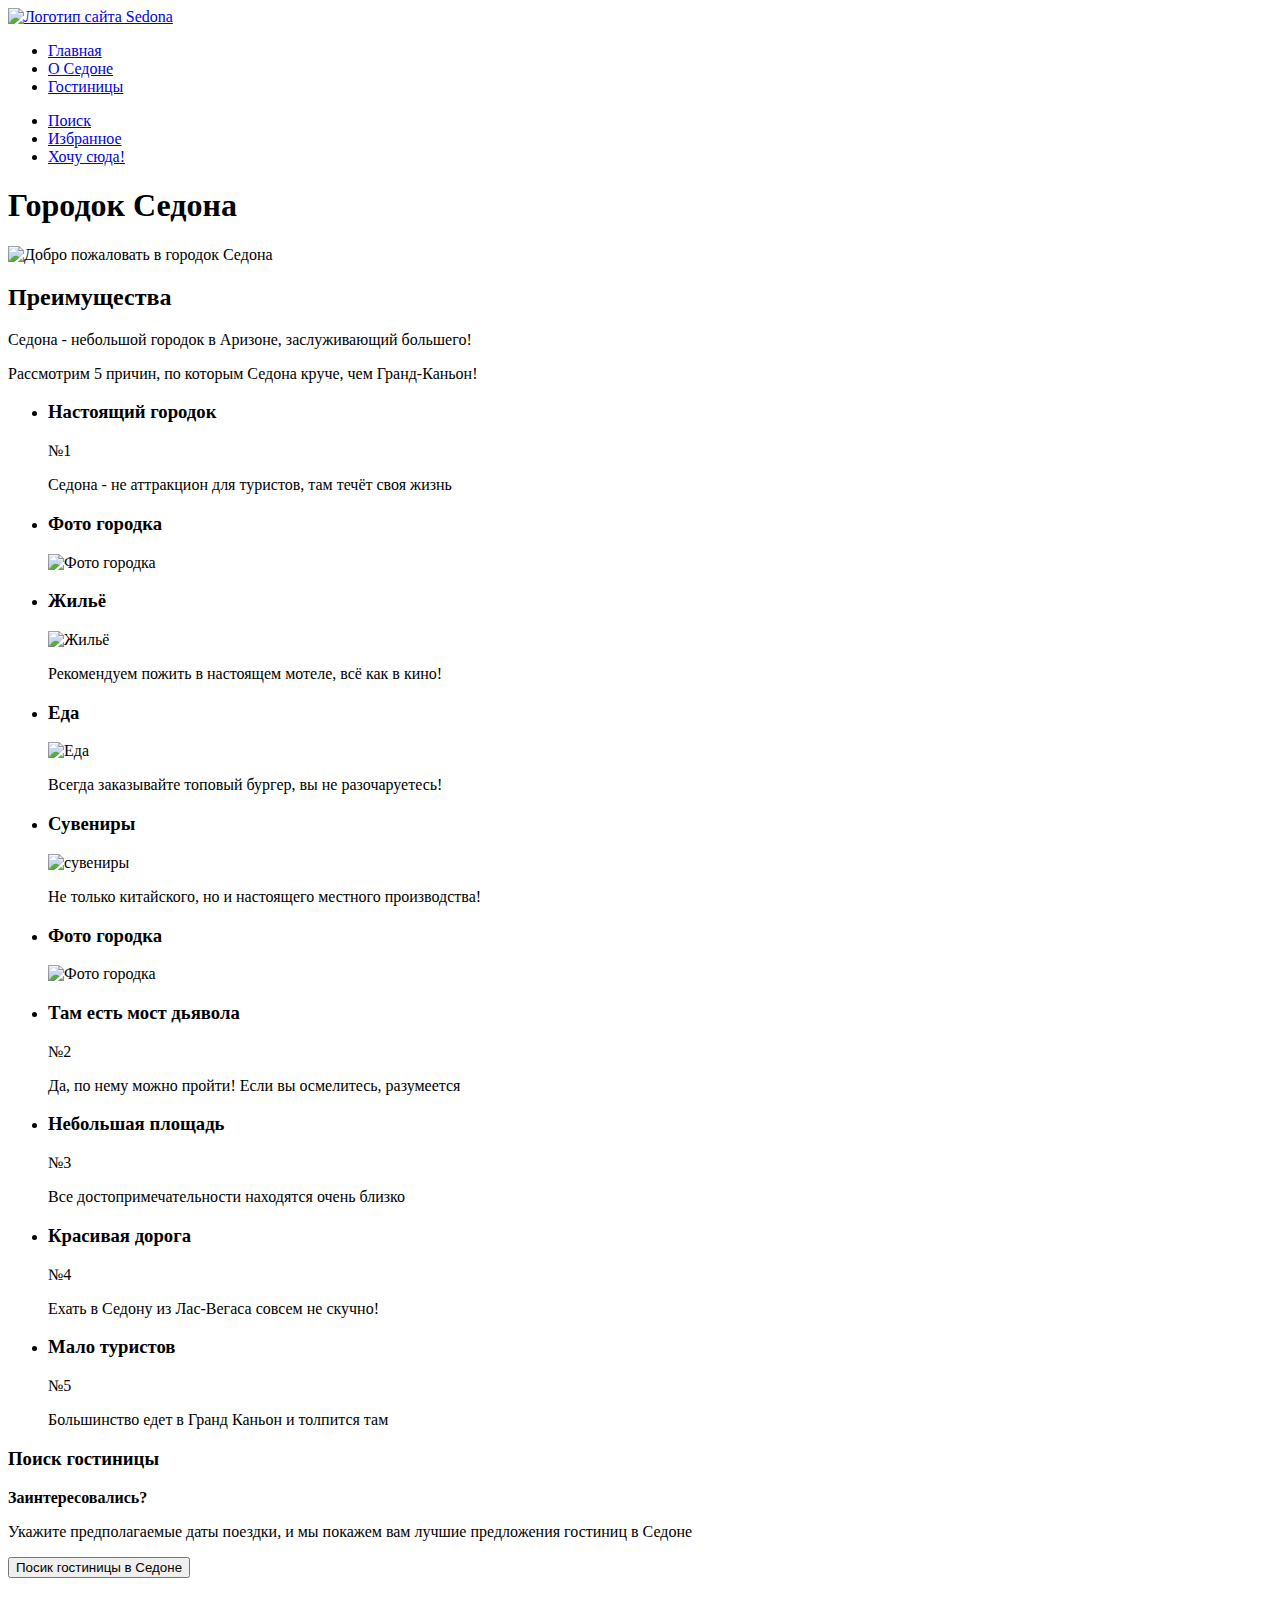
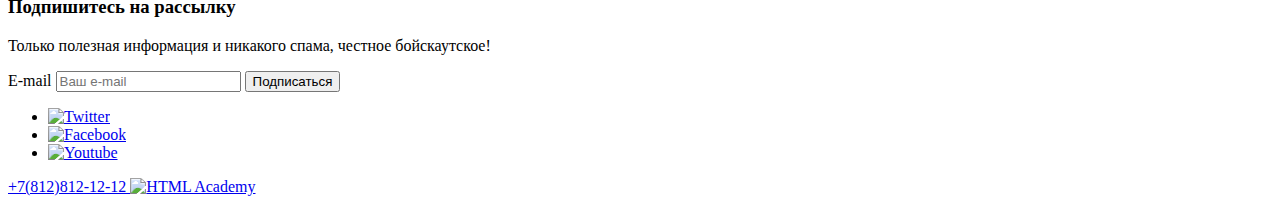
==== Site Sedona/index.html @ dee0b5a9 "finish html" ====
<!DOCTYPE html>
<html lang="ru"">
  <head>
    <meta charset="utf-8">
    <meta name="viewport" content="width=device-width, initial-scale=1">
    <title>Project Sedona - Index</title>
    <meta name="description" content="Учебный сайт Sedona. Выполняется пользователем GitHub Ankmaster">
  </head>
  <body>
    <header class="page-header">
      <a class="site-logo" href="index.html">
        <img class="logo" src="" alt="Логотип сайта Sedona">
      </a>
      <nav class="navigation">
        <ul class="navigation-list">
          <li class="navigation-item">
            <a class="navigation-link navigation-link-current" href="index.html">
              Главная
            </a>
          </li>
          <li class="navigation-item">
            <a class="navigation-link" href="about.html">
              О Седоне
            </a>
          </li>
          <li class="navigation-item">
            <a class="navigation-link" href="catalog.html">
              Гостиницы
            </a>
          </li>
        </ul>
        <ul class="navigation-list navigation-user">
          <li class="navigation-item">
            <a class="navigation-link" href="#">
              <span class="visually-hidden">
                Поиск
              </span>
            </a>
          </li>
          <li class="navigation-item">
            <a class="navigation-link" href="#">
              <span class="visually-hidden">
                Избранное
              </span>
            </a>
          </li>
          <li class="navigation-item">
            <a class="navigation-link" href="#">
              Хочу сюда!
            </a>
          </li>
        </ul>
      </nav>
    </header>
    <main class="main-page-index">
      <h1 class="visually-hidden">Городок Седона</h1>
      <img class="main-picture" src="" alt="Добро пожаловать в городок Седона">
      <section class="advantages">
        <h2 class="visually-hidden">Преимущества</h2>
        <p class="description">
          Седона - небольшой городок в Аризоне, заслуживающий большего!
        </p>
        <p class="advantages-description">
          Рассмотрим 5 причин, по которым Седона круче, чем Гранд-Каньон!
        </p>
        <ul class="advantages-list">
          <li class="advantages-item">
            <h3 class="advantages-title">Настоящий городок</h3>
            <span class="advantages-number">№1</span>
            <p class="advantages-description">
              Седона - не аттракцион для туристов, там течёт своя жизнь
            </p>
          </li>
          <li class="advantages-item">
            <h3 class="visually-hidden">Фото городка</h3>
            <img class="city-picture" src="" alt="Фото городка">
          </li>
          <li class="advantages-item">
            <h3 class="advantages-title">Жильё</h3>
            <img class="advantages-icon" src="" alt="Жильё">
            <p class="advantages-description">
              Рекомендуем пожить в настоящем мотеле, всё как в кино!
            </p>
          </li>
          <li class="advantages-item">
            <h3 class="advantages-title">Еда</h3>
            <img class="advantages-icon" src="" alt="Еда">
            <p class="advantages-description">
              Всегда заказывайте топовый бургер, вы не разочаруетесь!
            </p>
          </li>
          <li class="advantages-item">
            <h3 class="advantages-title">Сувениры</h3>
            <img class="advantages-icon" src="" alt="сувениры">
            <p class="advantages-description">
              Не только китайского, но и настоящего местного производства!
            </p>
          </li>
          <li class="advantages-item">
            <h3 class="visually-hidden">Фото городка</h3>
            <img class="city-picture" src="" alt="Фото городка">
          </li>
          <li class="advantages-item">
            <h3 class="advantages-title">Там есть мост дьявола</h3>
            <span class="advantages-number">№2</span>
            <p class="advantages-description">
              Да, по нему можно пройти! Если вы осмелитесь, разумеется
            </p>
          </li>
          <li class="advantages-item">
            <h3 class="advantages-title">Небольшая площадь</h3>
            <span class="advantages-number">№3</span>
            <p class="advantages-description">
              Все достопримечательности находятся очень близко
          </li>
          <li class="advantages-item">
            <h3 class="advantages-title">Красивая дорога</h3>
            <span class="advantages-number">№4</span>
            <p class="advantages-description">
              Ехать в Седону из Лас-Вегаса совсем не скучно!
            </p>
            <li class="advantages-item">
              <h3 class="advantages-title">Мало туристов</h3>
              <span class="advantages-number">№5</span>
              <p class="advantages-description">
                Большинство едет в Гранд Каньон и толпится там
              </p>
            </li>
          </li>
        </ul>
      </section>
      <section class="search">
        <h3 class="visually-hidden">
          Поиск гостиницы
        </h3>
        <b class="search-header">
          Заинтересовались?
        </b>
        <p class="search-description">
          Укажите предполагаемые даты поездки, и мы покажем вам лучшие предложения гостиниц в Седоне
        </p>
        <button class="button search-button" type="button" value="search">
          Посик гостиницы в Седоне
        </button>
      </section>
      <section class="subscribe">
        <h3 class="subscribe-header">
          Подпишитесь на рассылку
        </h3>
        <p class="subscribe-description">
          Только полезная информация и никакого спама, честное бойскаутское!
        </p>
        <form class="subscribe-form">
          <label class="visually-hidden" for="email-form">E-mail</label>
          <input class="email-form" id="email-form" type="email" placeholder="Ваш e-mail" required>
          <button class="button email-button" type="submit" value="subscribe">Подписаться</button>
        </form>
      </section>
    </main>
    <footer class="page-footer">
      <ul class="social-icons">
        <li class="social-icons-item">
          <a class="social-link" href="https://twitter.com/htmlacademy_ru" title="Twitter" target="_blank" rel="noopener">
            <img class="icons" src="" alt="Twitter">
          </a>
        </li>
        <li class="social-icons-item">
          <a class="social-link" href="https://www.facebook.com/htmlacademy" title="Facebook" target="_blank" rel="noopener">
            <img class="icons" src="" alt="Facebook">
          </a>
        </li>
        <li class="social-icons-item">
          <a class="social-link" href="https://www.youtube.com/c/HTMLAcademyRUS" title="Youtube" target="_blank" rel="noopener">
            <img class="icons" src="" alt="Youtube">
          </a>
        </li>
      </ul>
      <a class="contact-phone" href="tel:88128121212">
        +7(812)812-12-12
      </a>
      <a class="academy-link" href="https://htmlacademy.ru/" title="HTML Academy" target="_blank" rel="noopener">
        <img class="icons" src="" alt="HTML Academy">
      </a>
    </footer>
  </body>
</html>
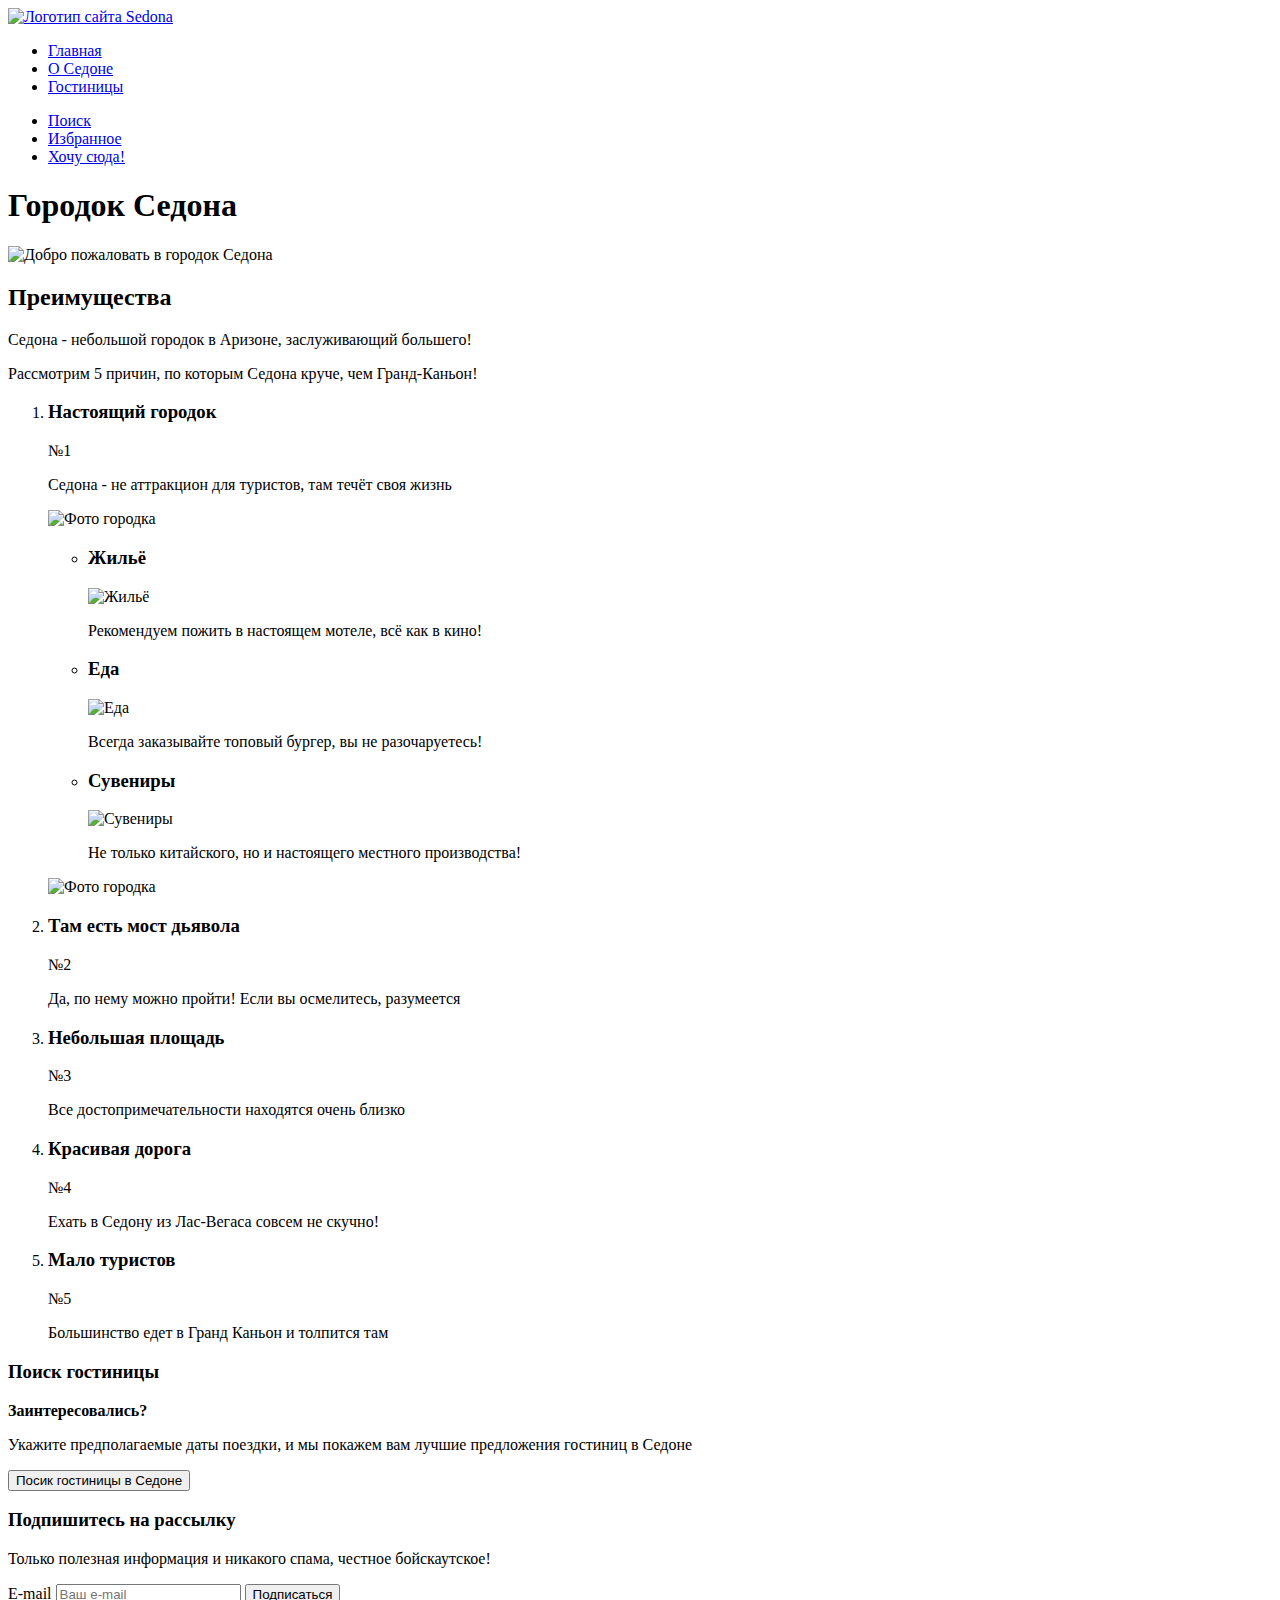
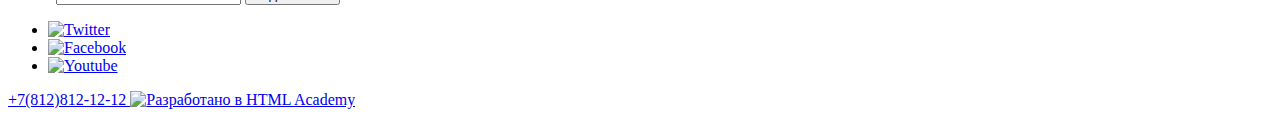
==== commit a84ce321: "correction" ====
--- a/Site Sedona/index.html
+++ b/Site Sedona/index.html
@@ -63,41 +63,37 @@
         <p class="advantages-description">
           Рассмотрим 5 причин, по которым Седона круче, чем Гранд-Каньон!
         </p>
-        <ul class="advantages-list">
+        <ol class="advantages-list">
           <li class="advantages-item">
             <h3 class="advantages-title">Настоящий городок</h3>
             <span class="advantages-number">№1</span>
             <p class="advantages-description">
               Седона - не аттракцион для туристов, там течёт своя жизнь
             </p>
-          </li>
-          <li class="advantages-item">
-            <h3 class="visually-hidden">Фото городка</h3>
             <img class="city-picture" src="" alt="Фото городка">
-          </li>
-          <li class="advantages-item">
-            <h3 class="advantages-title">Жильё</h3>
-            <img class="advantages-icon" src="" alt="Жильё">
-            <p class="advantages-description">
-              Рекомендуем пожить в настоящем мотеле, всё как в кино!
-            </p>
-          </li>
-          <li class="advantages-item">
-            <h3 class="advantages-title">Еда</h3>
-            <img class="advantages-icon" src="" alt="Еда">
-            <p class="advantages-description">
-              Всегда заказывайте топовый бургер, вы не разочаруетесь!
-            </p>
-          </li>
-          <li class="advantages-item">
-            <h3 class="advantages-title">Сувениры</h3>
-            <img class="advantages-icon" src="" alt="сувениры">
-            <p class="advantages-description">
-              Не только китайского, но и настоящего местного производства!
-            </p>
-          </li>
-          <li class="advantages-item">
-            <h3 class="visually-hidden">Фото городка</h3>
+            <ul class="first-advantage-list">
+              <li class="first-advantage-item">
+                <h3 class="first-advantage-title">Жильё</h3>
+                <img class="first-advantage-icon" src="" alt="Жильё">
+                <p class="first-advantage-description">
+                  Рекомендуем пожить в настоящем мотеле, всё как в кино!
+                </p>
+              </li>
+              <li class="first-advantage-item">
+                <h3 class="first-advantage-title">Еда</h3>
+                <img class="first-advantage-icon" src="" alt="Еда">
+                <p class="first-advantage-description">
+                  Всегда заказывайте топовый бургер, вы не разочаруетесь!
+                </p>
+              </li>
+              <li class="first-advantage-item">
+                <h3 class="first-advantage-title">Сувениры</h3>
+                <img class="first-advantage-icon" src="" alt="Сувениры">
+                <p class="first-advantage-description">
+                  Не только китайского, но и настоящего местного производства!
+                </p>
+              </li>
+            </ul>
             <img class="city-picture" src="" alt="Фото городка">
           </li>
           <li class="advantages-item">
@@ -127,7 +123,7 @@
               </p>
             </li>
           </li>
-        </ul>
+        </ol>
       </section>
       <section class="search">
         <h3 class="visually-hidden">
@@ -143,7 +139,9 @@
           Посик гостиницы в Седоне
         </button>
       </section>
-      <section class="subscribe">
+    </main>
+    <footer class="page-footer">
+      <section class="subscribe subscribe-index">
         <h3 class="subscribe-header">
           Подпишитесь на рассылку
         </h3>
@@ -156,31 +154,31 @@
           <button class="button email-button" type="submit" value="subscribe">Подписаться</button>
         </form>
       </section>
-    </main>
-    <footer class="page-footer">
-      <ul class="social-icons">
-        <li class="social-icons-item">
-          <a class="social-link" href="https://twitter.com/htmlacademy_ru" title="Twitter" target="_blank" rel="noopener">
-            <img class="icons" src="" alt="Twitter">
-          </a>
-        </li>
-        <li class="social-icons-item">
-          <a class="social-link" href="https://www.facebook.com/htmlacademy" title="Facebook" target="_blank" rel="noopener">
-            <img class="icons" src="" alt="Facebook">
-          </a>
-        </li>
-        <li class="social-icons-item">
-          <a class="social-link" href="https://www.youtube.com/c/HTMLAcademyRUS" title="Youtube" target="_blank" rel="noopener">
-            <img class="icons" src="" alt="Youtube">
-          </a>
-        </li>
-      </ul>
-      <a class="contact-phone" href="tel:88128121212">
-        +7(812)812-12-12
-      </a>
-      <a class="academy-link" href="https://htmlacademy.ru/" title="HTML Academy" target="_blank" rel="noopener">
-        <img class="icons" src="" alt="HTML Academy">
-      </a>
+      <section class="contacts">
+        <ul class="social-icons">
+          <li class="social-icons-item">
+            <a class="social-link" href="https://twitter.com/htmlacademy_ru" title="Twitter" target="_blank" rel="noopener">
+              <img class="icons" src="" alt="Twitter">
+            </a>
+          </li>
+          <li class="social-icons-item">
+            <a class="social-link" href="https://www.facebook.com/htmlacademy" title="Facebook" target="_blank" rel="noopener">
+              <img class="icons" src="" alt="Facebook">
+            </a>
+          </li>
+          <li class="social-icons-item">
+            <a class="social-link" href="https://www.youtube.com/c/HTMLAcademyRUS" title="Youtube" target="_blank" rel="noopener">
+              <img class="icons" src="" alt="Youtube">
+            </a>
+          </li>
+        </ul>
+        <a class="contact-phone" href="tel:88128121212">
+          +7(812)812-12-12
+        </a>
+        <a class="academy-link" href="https://htmlacademy.ru/" title="Разработано в HTML Academy" target="_blank" rel="nofollow noopener">
+        <img class="icons" src="" alt="Разработано в HTML Academy">
+        </a>
+      </section>
     </footer>
   </body>
 </html>
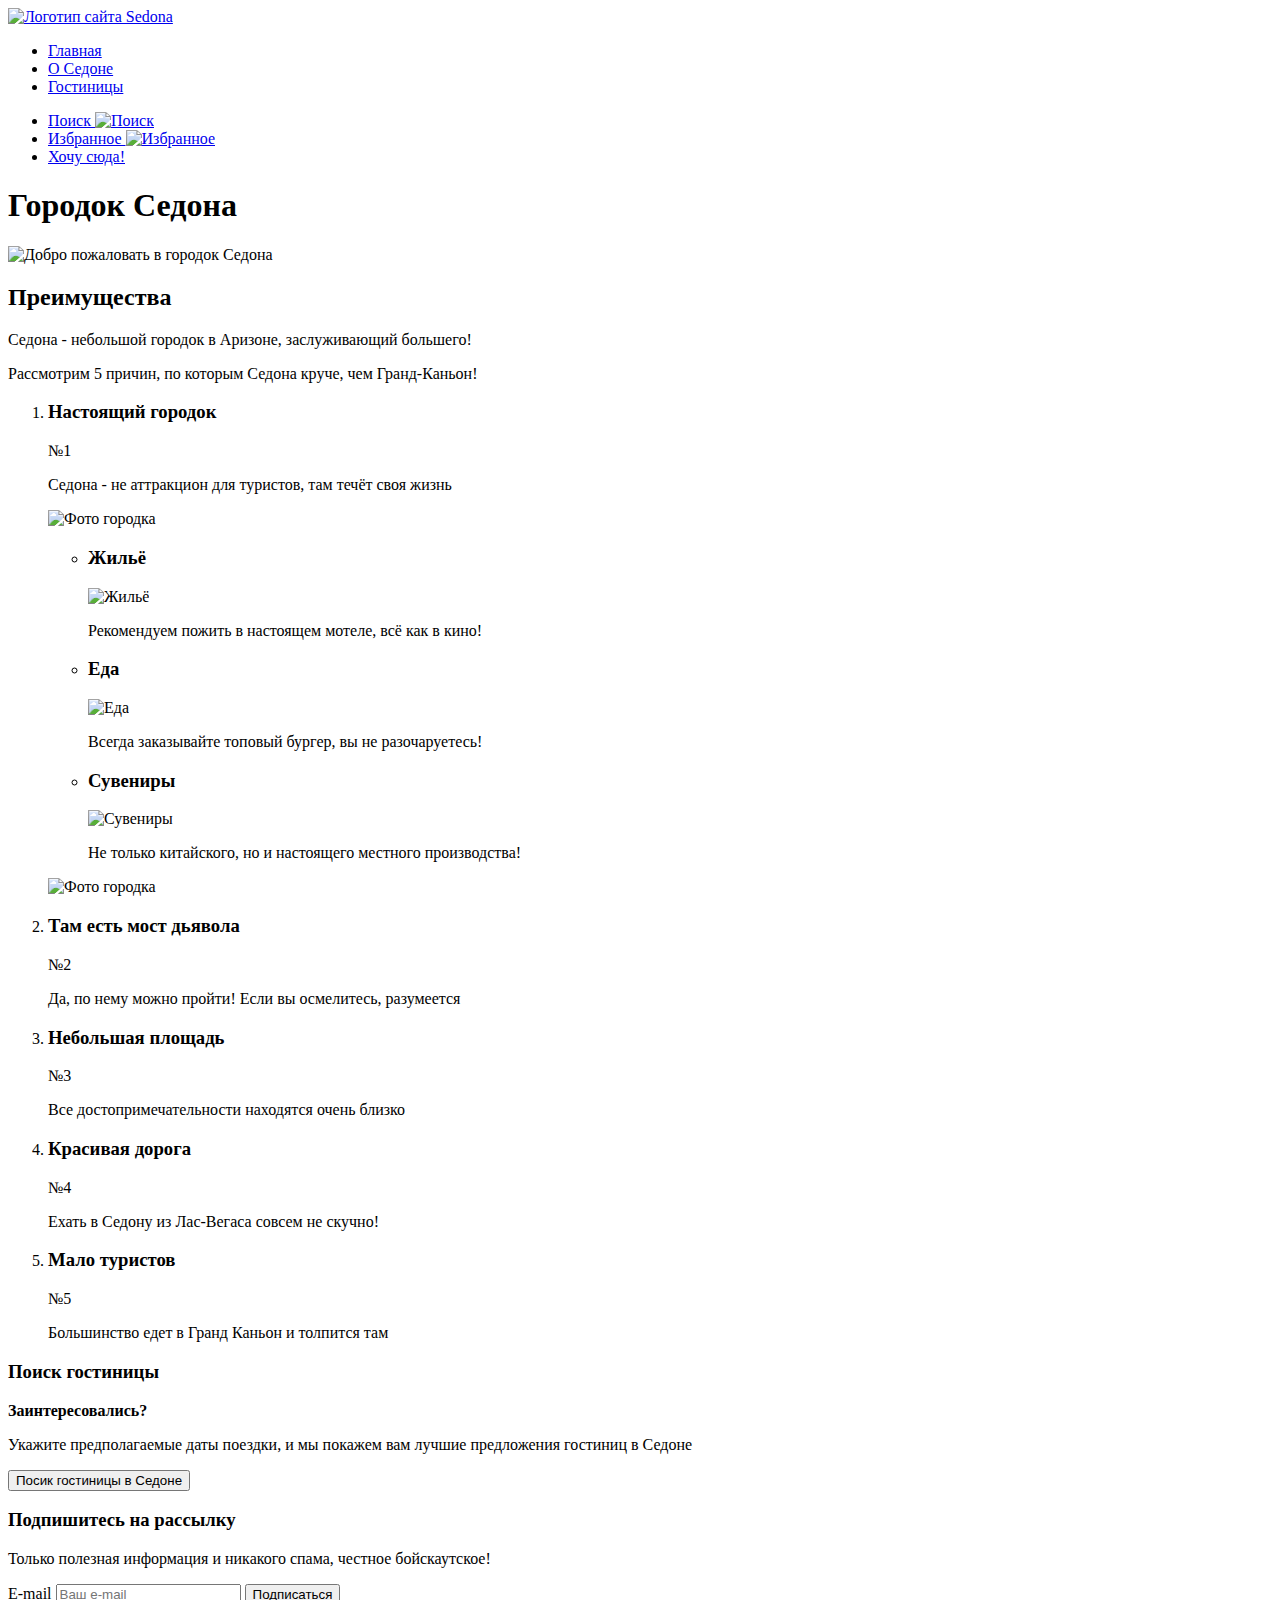
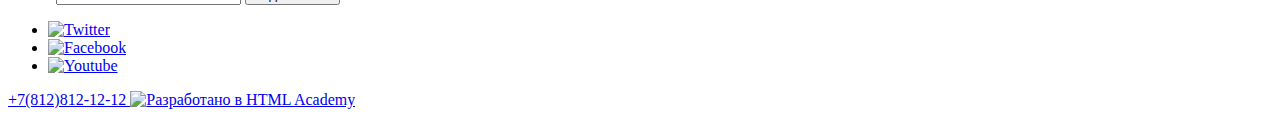
==== commit a57e6680: "css" ====
--- a/Site Sedona/index.html
+++ b/Site Sedona/index.html
@@ -1,184 +1,181 @@
 <!DOCTYPE html>
-<html lang="ru"">
-  <head>
-    <meta charset="utf-8">
-    <meta name="viewport" content="width=device-width, initial-scale=1">
-    <title>Project Sedona - Index</title>
-    <meta name="description" content="Учебный сайт Sedona. Выполняется пользователем GitHub Ankmaster">
-  </head>
-  <body>
-    <header class="page-header">
-      <a class="site-logo" href="index.html">
-        <img class="logo" src="" alt="Логотип сайта Sedona">
-      </a>
-      <nav class="navigation">
-        <ul class="navigation-list">
-          <li class="navigation-item">
-            <a class="navigation-link navigation-link-current" href="index.html">
-              Главная
-            </a>
-          </li>
-          <li class="navigation-item">
-            <a class="navigation-link" href="about.html">
-              О Седоне
-            </a>
-          </li>
-          <li class="navigation-item">
-            <a class="navigation-link" href="catalog.html">
-              Гостиницы
-            </a>
-          </li>
-        </ul>
-        <ul class="navigation-list navigation-user">
-          <li class="navigation-item">
-            <a class="navigation-link" href="#">
-              <span class="visually-hidden">
-                Поиск
-              </span>
-            </a>
-          </li>
-          <li class="navigation-item">
-            <a class="navigation-link" href="#">
-              <span class="visually-hidden">
-                Избранное
-              </span>
-            </a>
-          </li>
-          <li class="navigation-item">
-            <a class="navigation-link" href="#">
-              Хочу сюда!
-            </a>
-          </li>
-        </ul>
-      </nav>
-    </header>
-    <main class="main-page-index">
-      <h1 class="visually-hidden">Городок Седона</h1>
-      <img class="main-picture" src="" alt="Добро пожаловать в городок Седона">
-      <section class="advantages">
-        <h2 class="visually-hidden">Преимущества</h2>
-        <p class="description">
-          Седона - небольшой городок в Аризоне, заслуживающий большего!
-        </p>
-        <p class="advantages-description">
-          Рассмотрим 5 причин, по которым Седона круче, чем Гранд-Каньон!
-        </p>
-        <ol class="advantages-list">
-          <li class="advantages-item">
-            <h3 class="advantages-title">Настоящий городок</h3>
-            <span class="advantages-number">№1</span>
-            <p class="advantages-description">
-              Седона - не аттракцион для туристов, там течёт своя жизнь
-            </p>
-            <img class="city-picture" src="" alt="Фото городка">
-            <ul class="first-advantage-list">
-              <li class="first-advantage-item">
-                <h3 class="first-advantage-title">Жильё</h3>
-                <img class="first-advantage-icon" src="" alt="Жильё">
-                <p class="first-advantage-description">
-                  Рекомендуем пожить в настоящем мотеле, всё как в кино!
-                </p>
-              </li>
-              <li class="first-advantage-item">
-                <h3 class="first-advantage-title">Еда</h3>
-                <img class="first-advantage-icon" src="" alt="Еда">
-                <p class="first-advantage-description">
-                  Всегда заказывайте топовый бургер, вы не разочаруетесь!
-                </p>
-              </li>
-              <li class="first-advantage-item">
-                <h3 class="first-advantage-title">Сувениры</h3>
-                <img class="first-advantage-icon" src="" alt="Сувениры">
-                <p class="first-advantage-description">
-                  Не только китайского, но и настоящего местного производства!
-                </p>
-              </li>
-            </ul>
-            <img class="city-picture" src="" alt="Фото городка">
-          </li>
-          <li class="advantages-item">
-            <h3 class="advantages-title">Там есть мост дьявола</h3>
-            <span class="advantages-number">№2</span>
-            <p class="advantages-description">
-              Да, по нему можно пройти! Если вы осмелитесь, разумеется
-            </p>
-          </li>
-          <li class="advantages-item">
-            <h3 class="advantages-title">Небольшая площадь</h3>
-            <span class="advantages-number">№3</span>
-            <p class="advantages-description">
-              Все достопримечательности находятся очень близко
-          </li>
-          <li class="advantages-item">
-            <h3 class="advantages-title">Красивая дорога</h3>
-            <span class="advantages-number">№4</span>
-            <p class="advantages-description">
-              Ехать в Седону из Лас-Вегаса совсем не скучно!
-            </p>
-            <li class="advantages-item">
-              <h3 class="advantages-title">Мало туристов</h3>
-              <span class="advantages-number">№5</span>
-              <p class="advantages-description">
-                Большинство едет в Гранд Каньон и толпится там
+<html lang="ru">
+
+<head>
+  <meta charset="utf-8">
+  <meta name="viewport" content="width=device-width, initial-scale=1">
+  <title>Project Sedona - Index</title>
+  <meta name="description" content="Учебный сайт Sedona. Выполняется пользователем GitHub Ankmaster">
+  <link rel="stylesheet" href="/Site_Sedona/styles/styles.css">
+</head>
+
+<body>
+  <header class="page-header">
+    <a class="site-logo" href="index.html">
+      <img class="logo" src="/Site_Sedona/img/logo.png" width="auto" height="70" alt="Логотип сайта Sedona">
+    </a>
+    <nav class="navigation">
+      <ul class="navigation-list navigation-main">
+        <li class="navigation-item">
+          <a class="navigation-link navigation-link-current" href="index.html">
+            Главная
+          </a>
+        </li>
+        <li class="navigation-item">
+          <a class="navigation-link" href="about.html"> О Седоне </a>
+        </li>
+        <li class="navigation-item">
+          <a class="navigation-link" href="catalog.html"> Гостиницы </a>
+        </li>
+      </ul>
+      <ul class="navigation-list navigation-user">
+        <li class="navigation-item">
+          <a class="navigation-link" href="#">
+            <span class="visually-hidden"> Поиск </span>
+            <img class="search-icon" src="/Site_Sedona/img/search.svg" width="18" height="18" alt="Поиск">
+          </a>
+        </li>
+        <li class="navigation-item">
+          <a class="navigation-link" href="#">
+            <span class="visually-hidden"> Избранное </span>
+            <img class="favorite-icon" src="/Site_Sedona/img/favorite.svg" width="18" height="17" alt="Избранное">
+          </a>
+        </li>
+        <li class="navigation-item">
+          <a class="navigation-link button" href="#"> Хочу сюда! </a>
+        </li>
+      </ul>
+    </nav>
+  </header>
+  <main class="main-page-index">
+    <h1 class="visually-hidden">Городок Седона</h1>
+    <img class="welcome-picture" src="/Site_Sedona/img/welcome.svg" width="458" height="352" alt="Добро пожаловать в городок Седона">
+    <section class="advantages">
+      <h2 class="visually-hidden">Преимущества</h2>
+      <p class="advantages-description-title">
+        Седона - небольшой городок в Аризоне, заслуживающий большего!
+      </p>
+      <p class="advantages-description">
+        Рассмотрим 5 причин, по которым Седона круче, чем Гранд-Каньон!
+      </p>
+      <ol class="advantages-list">
+        <li class="advantages-item">
+          <h3 class="advantages-title advantages-different">Настоящий городок</h3>
+          <span class="advantages-number advantages-different">№1</span>
+          <p class="advantages-description advantages-different">
+            Седона - не аттракцион для туристов, там течёт своя жизнь
+          </p>
+          <img class="city-picture" src="/Site_Sedona/img/photo-1.jpg" width="800" height="384" alt="Фото городка">
+          <ul class="first-advantage-list">
+            <li class="first-advantage-item">
+              <h3 class="advantages-title">Жильё</h3>
+              <img class="first-advantage-icon" src="/Site_Sedona/img/icon-1.svg" width="75" height="72" alt="Жильё">
+              <p class="first-advantage-description">
+                Рекомендуем пожить в настоящем мотеле, всё как в кино!
               </p>
             </li>
-          </li>
-        </ol>
-      </section>
-      <section class="search">
-        <h3 class="visually-hidden">
-          Поиск гостиницы
-        </h3>
-        <b class="search-header">
-          Заинтересовались?
-        </b>
-        <p class="search-description">
-          Укажите предполагаемые даты поездки, и мы покажем вам лучшие предложения гостиниц в Седоне
-        </p>
-        <button class="button search-button" type="button" value="search">
-          Посик гостиницы в Седоне
+            <li class="first-advantage-item">
+              <h3 class="advantages-title">Еда</h3>
+              <img class="first-advantage-icon" src="/Site_Sedona/img/icon-2.svg" width="74" height="70" alt="Еда">
+              <p class="first-advantage-description">
+                Всегда заказывайте топовый бургер, вы не разочаруетесь!
+              </p>
+            </li>
+            <li class="first-advantage-item">
+              <h3 class="advantages-title">Сувениры</h3>
+              <img class="first-advantage-icon" src="/Site_Sedona/img/icon-3.svg" width="64" height="76" alt="Сувениры">
+              <p class="first-advantage-description">
+                Не только китайского, но и настоящего местного производства!
+              </p>
+            </li>
+          </ul>
+          <img class="city-picture" src="/Site_Sedona/img/photo-2.jpg" width="800" height="384" alt="Фото городка">
+        </li>
+        <li class="advantages-item">
+          <h3 class="advantages-title advantages-different">Там есть мост дьявола</h3>
+          <span class="advantages-number advantages-different">№2</span>
+          <p class="advantages-description advantages-different">
+            Да, по нему можно пройти! Если вы осмелитесь, разумеется
+          </p>
+        </li>
+        <li class="advantages-item">
+          <h3 class="advantages-title">Небольшая площадь</h3>
+          <span class="advantages-number">№3</span>
+          <p class="advantages-description">
+            Все достопримечательности находятся очень близко
+          </p>
+        </li>
+
+        <li class="advantages-item">
+          <h3 class="advantages-title">Красивая дорога</h3>
+          <span class="advantages-number">№4</span>
+          <p class="advantages-description">
+            Ехать в Седону из Лас-Вегаса совсем не скучно!
+          </p>
+        </li>
+        <li class="advantages-item">
+          <h3 class="advantages-title">Мало туристов</h3>
+          <span class="advantages-number">№5</span>
+          <p class="advantages-description">
+            Большинство едет в Гранд Каньон и толпится там
+          </p>
+        </li>
+      </ol>
+    </section>
+    <section class="search">
+      <h3 class="visually-hidden">Поиск гостиницы</h3>
+      <b class="search-header"> Заинтересовались? </b>
+      <p class="search-description">
+        Укажите предполагаемые даты поездки, и мы покажем вам лучшие
+        предложения гостиниц в Седоне
+      </p>
+      <button class="button search-button" type="button" value="search">
+        Посик гостиницы в Седоне
+      </button>
+    </section>
+  </main>
+  <footer class="page-footer">
+    <section class="subscribe subscribe-index">
+      <h3 class="subscribe-header">Подпишитесь на рассылку</h3>
+      <p class="subscribe-description">
+        Только полезная информация и никакого спама, честное бойскаутское!
+      </p>
+      <form class="subscribe-form">
+        <label class="visually-hidden" for="email-form">E-mail</label>
+        <input class="email-form" id="email-form" type="email" placeholder="Ваш e-mail" required>
+        <button class="button email-button" type="submit" value="subscribe">
+          Подписаться
         </button>
-      </section>
-    </main>
-    <footer class="page-footer">
-      <section class="subscribe subscribe-index">
-        <h3 class="subscribe-header">
-          Подпишитесь на рассылку
-        </h3>
-        <p class="subscribe-description">
-          Только полезная информация и никакого спама, честное бойскаутское!
-        </p>
-        <form class="subscribe-form">
-          <label class="visually-hidden" for="email-form">E-mail</label>
-          <input class="email-form" id="email-form" type="email" placeholder="Ваш e-mail" required>
-          <button class="button email-button" type="submit" value="subscribe">Подписаться</button>
-        </form>
-      </section>
-      <section class="contacts">
-        <ul class="social-icons">
-          <li class="social-icons-item">
-            <a class="social-link" href="https://twitter.com/htmlacademy_ru" title="Twitter" target="_blank" rel="noopener">
-              <img class="icons" src="" alt="Twitter">
-            </a>
-          </li>
-          <li class="social-icons-item">
-            <a class="social-link" href="https://www.facebook.com/htmlacademy" title="Facebook" target="_blank" rel="noopener">
-              <img class="icons" src="" alt="Facebook">
-            </a>
-          </li>
-          <li class="social-icons-item">
-            <a class="social-link" href="https://www.youtube.com/c/HTMLAcademyRUS" title="Youtube" target="_blank" rel="noopener">
-              <img class="icons" src="" alt="Youtube">
-            </a>
-          </li>
-        </ul>
-        <a class="contact-phone" href="tel:88128121212">
-          +7(812)812-12-12
-        </a>
-        <a class="academy-link" href="https://htmlacademy.ru/" title="Разработано в HTML Academy" target="_blank" rel="nofollow noopener">
-        <img class="icons" src="" alt="Разработано в HTML Academy">
-        </a>
-      </section>
-    </footer>
-  </body>
+      </form>
+    </section>
+    <section class="contacts">
+      <ul class="social-icons">
+        <li class="social-icons-item">
+          <a class="social-link" href="https://twitter.com/htmlacademy_ru" title="Twitter" target="_blank"
+            rel="noopener">
+            <img class="icons" src="/Site_Sedona/img/social-twitter.svg" width="18" height="15" alt="Twitter">
+          </a>
+        </li>
+        <li class="social-icons-item">
+          <a class="social-link" href="https://www.facebook.com/htmlacademy" title="Facebook" target="_blank"
+            rel="noopener">
+            <img class="icons" src="/Site_Sedona/img/social-facebook.svg" width="10" height="18" alt="Facebook">
+          </a>
+        </li>
+        <li class="social-icons-item">
+          <a class="social-link" href="https://www.youtube.com/c/HTMLAcademyRUS" title="Youtube" target="_blank"
+            rel="noopener">
+            <img class="icons" src="/Site_Sedona/img/social-youtube.svg" width="20" height="16" alt="Youtube">
+          </a>
+        </li>
+      </ul>
+      <a class="contact-phone" href="tel:88128121212"> +7(812)812-12-12 </a>
+      <a class="academy-link" href="https://htmlacademy.ru/" title="Разработано в HTML Academy" target="_blank"
+        rel="nofollow noopener">
+        <img class="icons" src="/Site_Sedona/img/html-logo.svg" width="115" height="34" alt="Разработано в HTML Academy">
+      </a>
+    </section>
+  </footer>
+</body>
+
 </html>
